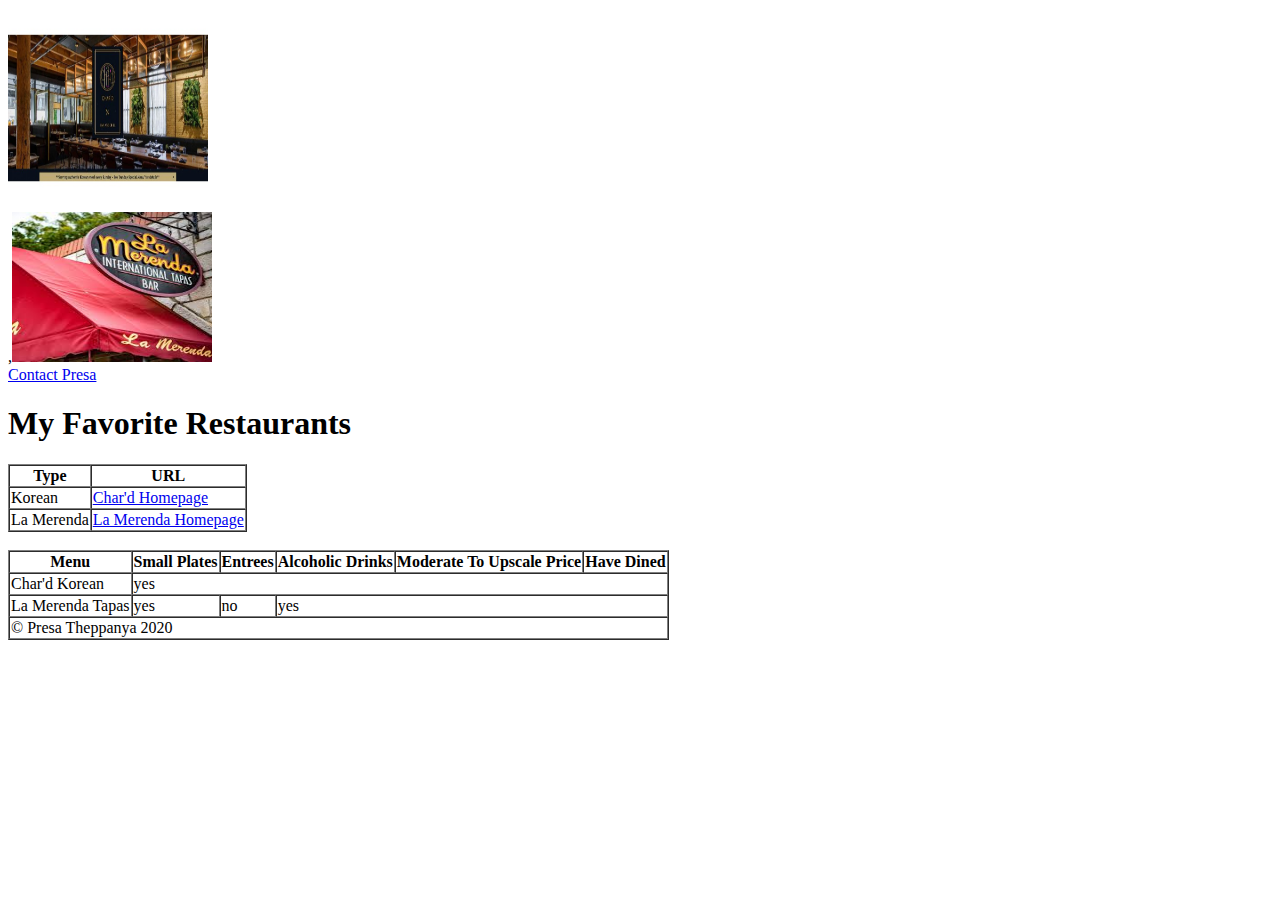
==== activity-2/index.html @ 4730e0f1 "Completed Activity 2" ====
<!DOCTYPE html>
<html lang="en">
<head>
    <meta charset="UTF-8">
    <meta name="viewport" content="width=device-width, initial-scale=1.0">
    <title>Activity 2</title>
</head>
<body>
    <img src="char'd.jpg" alt="Char'd Restaurant" width="200" height="200">
    <br>
    ,<img src="la merenda.jpg" alt="La Merenda Restaurant" width="200" height="150">
    <br>
    <a href="mailto:theppanp@gmatc.matc.edu">Contact Presa</a>
    <h1>My Favorite Restaurants</h1>
    <!-- Simple Table -->
    <table id="simple-table" border="1" cellspacing="0">
        <tr>
            <th>Type</th>
            <th>URL</th>
        </tr>
        <tr>
            <td>Korean</td>
            <td>
                <a href="https://www.chardmke.com/">Char'd Homepage</a>
            </td>
        </tr>
        <tr>
            <td>La Merenda</td>
            <td>
                <a href="https://www.lamerenda125.com/">La Merenda Homepage</a>
            </td>
        </tr>
    </table>
    <br>
    <!-- Complex Table -->
    <table id="complex-table" border="1" cellspacing="0">
        <thead>
            <tr>
                <th>Menu</th>
                <th scope="column">Small Plates</th>
                <th scope="column">Entrees</th>
                <th scope="column">Alcoholic Drinks</th>
                <th scope="column">Moderate To Upscale Price</th>
                <th scope="column">Have Dined</th>
            </tr>
        </thead>
        <tbody>
            <tr>
                <td scope="row">Char'd Korean</td>
                <td colspan="5">yes</td>
            </tr>
            <tr>
                <td>La Merenda Tapas</td>
                <td>yes</td>
                <td colspan="1">no</td>
                <td colspan="3">yes</td>
            </tr>
        </tbody>
        <tfoot>
            <td colspan="6">&copy; Presa Theppanya 2020</td>
        </tfoot>
    </table>
</body>
</html>
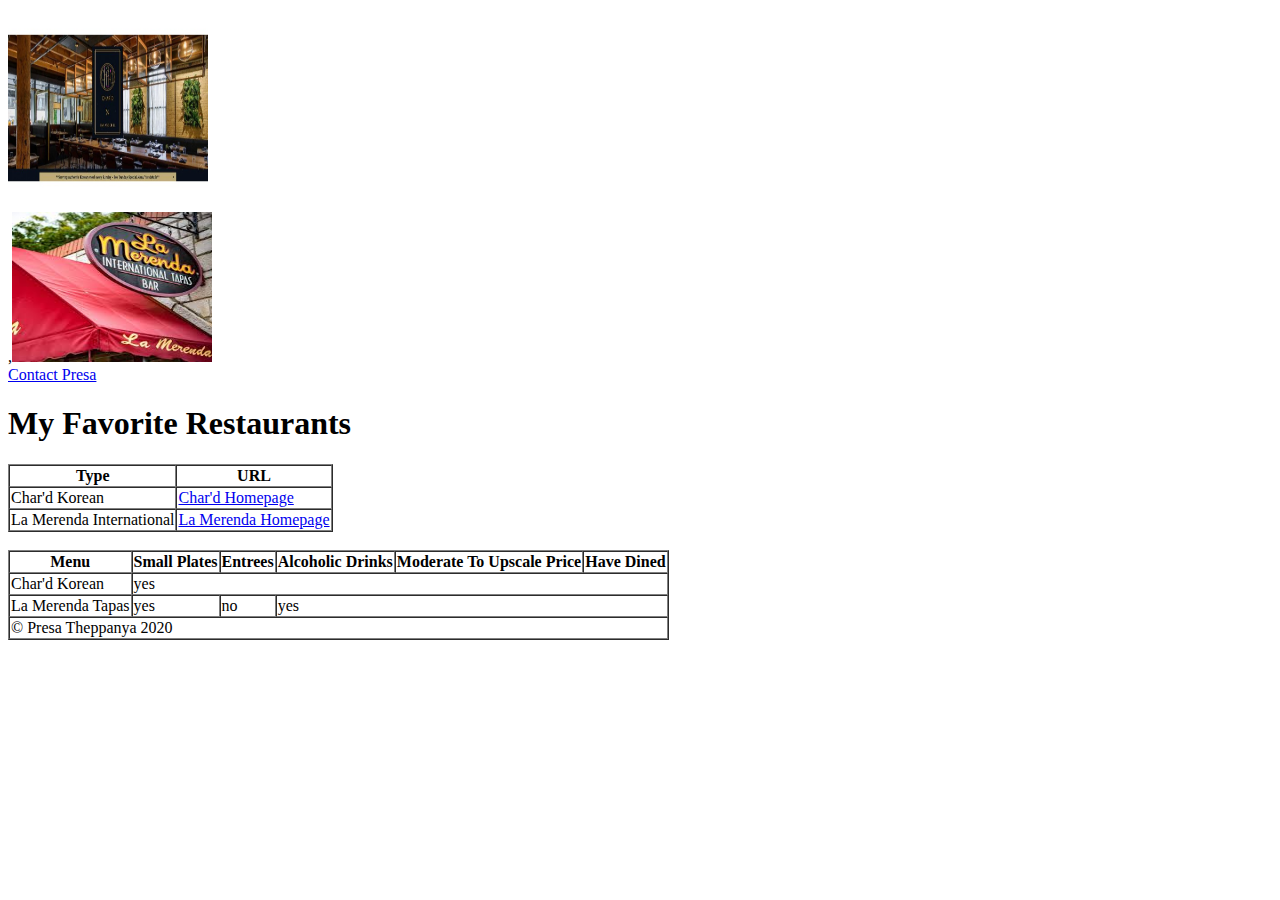
==== commit 492d1e52: "Completed Activity 2" ====
--- a/activity-2/index.html
+++ b/activity-2/index.html
@@ -19,13 +19,13 @@
             <th>URL</th>
         </tr>
         <tr>
-            <td>Korean</td>
+            <td>Char'd Korean</td>
             <td>
                 <a href="https://www.chardmke.com/">Char'd Homepage</a>
             </td>
         </tr>
         <tr>
-            <td>La Merenda</td>
+            <td>La Merenda International</td>
             <td>
                 <a href="https://www.lamerenda125.com/">La Merenda Homepage</a>
             </td>
